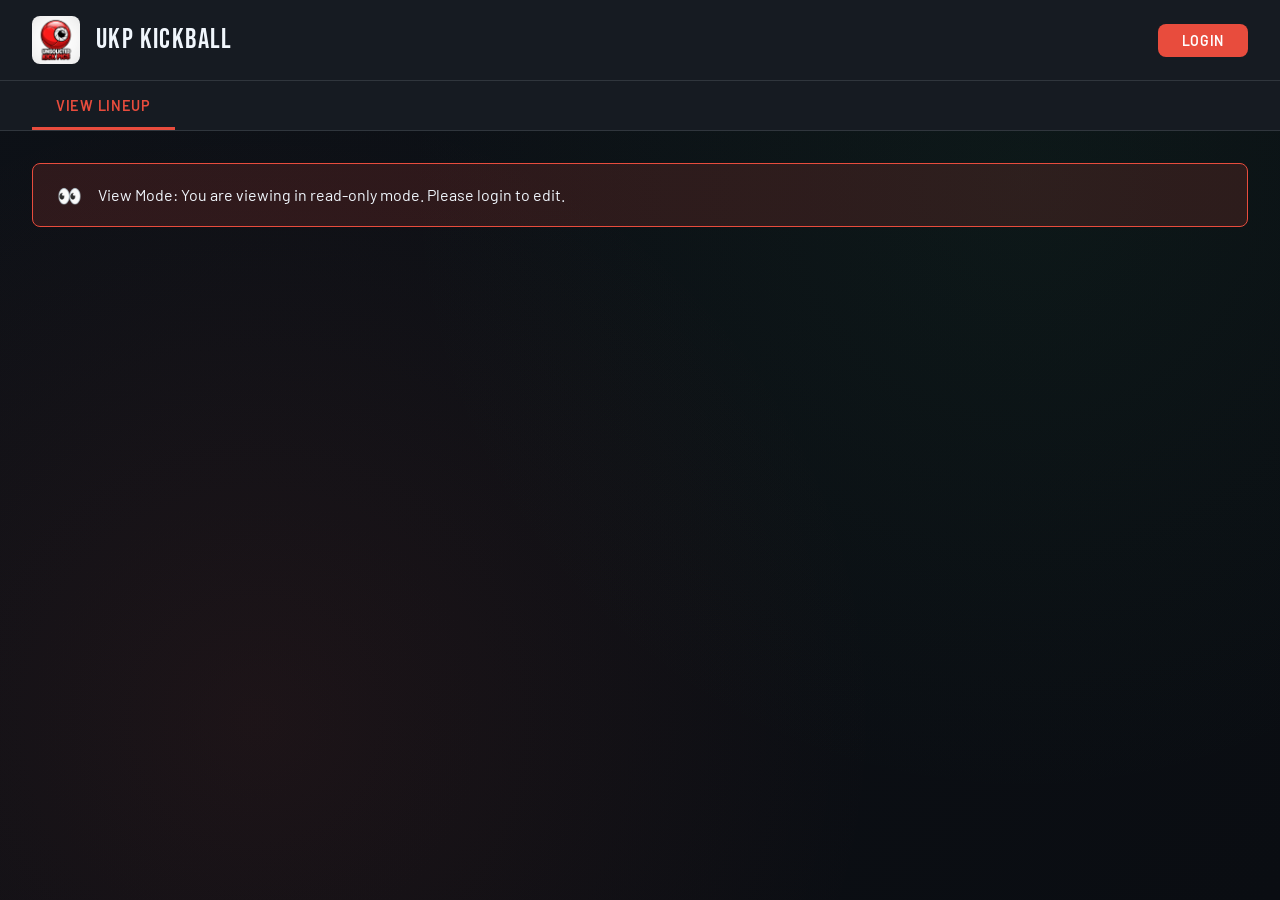
==== static/index.html @ f580832a "Add web-based chat interface with Flask backend - Add Flask web server with chat API endpoint - Crea" ====
<!DOCTYPE html>
<html lang="en">
<head>
    <meta charset="UTF-8">
    <meta name="viewport" content="width=device-width, initial-scale=1.0">
    <title>UKP Kickball Roster</title>
    <link rel="icon" type="image/png" href="/static/images/logo.png">
    <link href="https://fonts.googleapis.com/css2?family=Bebas+Neue&family=Barlow:wght@400;500;600;700&display=swap" rel="stylesheet">
    <link rel="stylesheet" href="/static/css/style.css">
</head>
<body>
    <div class="app-container">
        <!-- Header -->
        <header class="app-header">
            <div class="header-content">
                <div class="logo-title">
                    <img src="/static/images/logo.png" alt="UKP Logo" class="logo">
                    <h1>UKP Kickball</h1>
                </div>
                <div class="auth-section" id="authSection">
                    <!-- Auth buttons injected by JS -->
                </div>
            </div>
        </header>

        <!-- Navigation Tabs -->
        <nav class="tab-nav" id="tabNav">
            <!-- Tabs injected by JS -->
        </nav>

        <!-- Main Content -->
        <main class="main-content">
            <!-- View Mode Banner (for non-authenticated) -->
            <div class="view-banner" id="viewBanner" style="display: none;">
                <span class="view-icon">👀</span>
                <span>View Mode: You are viewing in read-only mode. Please login to edit.</span>
            </div>

            <!-- Tab Panels -->
            <div id="gameLineupPanel" class="tab-panel">
                <!-- Game Lineup Content -->
            </div>

            <div id="rosterPanel" class="tab-panel" style="display: none;">
                <!-- Roster Management Content -->
            </div>

            <div id="viewLineupPanel" class="tab-panel" style="display: none;">
                <!-- View Lineup Content -->
            </div>
        </main>

        <!-- Login Modal -->
        <div class="modal-overlay" id="loginModal" style="display: none;">
            <div class="modal">
                <div class="modal-header">
                    <h2>Login</h2>
                    <button class="modal-close" onclick="closeModal('loginModal')">&times;</button>
                </div>
                <form id="loginForm" class="modal-form">
                    <div class="form-group">
                        <label for="loginUsername">Username</label>
                        <input type="text" id="loginUsername" required autocomplete="username">
                    </div>
                    <div class="form-group">
                        <label for="loginPassword">Password</label>
                        <input type="password" id="loginPassword" required autocomplete="current-password">
                    </div>
                    <div class="form-error" id="loginError"></div>
                    <button type="submit" class="btn btn-primary btn-full">Login</button>
                </form>
                <div id="registerSection" style="display: none;">
                    <div class="divider"><span>or</span></div>
                    <h3>Create First User</h3>
                    <form id="registerForm" class="modal-form">
                        <div class="form-group">
                            <label for="regUsername">Username</label>
                            <input type="text" id="regUsername" required>
                        </div>
                        <div class="form-group">
                            <label for="regPassword">Password</label>
                            <input type="password" id="regPassword" required>
                        </div>
                        <div class="form-error" id="registerError"></div>
                        <button type="submit" class="btn btn-secondary btn-full">Create User</button>
                    </form>
                </div>
            </div>
        </div>
    </div>

    <script src="/static/js/app.js"></script>
</body>
</html>
---- static/css/style.css ----
/* ========================================
   UKP Kickball Roster - CSS Styles
   Modern sports aesthetic with bold typography
   ======================================== */

:root {
    /* Primary colors - Bold orange/red sports vibe */
    --primary: #E84C3D;
    --primary-hover: #C0392B;
    --primary-light: rgba(232, 76, 61, 0.15);
    
    /* Secondary colors */
    --secondary: #2C3E50;
    --secondary-light: #34495E;
    
    /* Accent - Electric green for IN status */
    --accent-green: #27AE60;
    --accent-green-light: rgba(39, 174, 96, 0.15);
    --accent-green-dark: #1E8449;
    
    /* Status colors */
    --status-out: #95A5A6;
    --status-out-border: #7F8C8D;
    --danger: #E74C3C;
    --warning: #F39C12;
    
    /* Background */
    --bg-primary: #0D1117;
    --bg-secondary: #161B22;
    --bg-tertiary: #21262D;
    --bg-card: #1C2128;
    
    /* Text */
    --text-primary: #F0F6FC;
    --text-secondary: #8B949E;
    --text-muted: #6E7681;
    
    /* Borders */
    --border-color: #30363D;
    --border-light: #21262D;
    
    /* Shadows */
    --shadow-sm: 0 1px 2px rgba(0, 0, 0, 0.3);
    --shadow-md: 0 4px 12px rgba(0, 0, 0, 0.4);
    --shadow-lg: 0 8px 24px rgba(0, 0, 0, 0.5);
    
    /* Spacing */
    --space-xs: 0.25rem;
    --space-sm: 0.5rem;
    --space-md: 1rem;
    --space-lg: 1.5rem;
    --space-xl: 2rem;
    --space-2xl: 3rem;
    
    /* Border radius */
    --radius-sm: 4px;
    --radius-md: 8px;
    --radius-lg: 12px;
    --radius-full: 9999px;
    
    /* Transitions */
    --transition-fast: 150ms ease;
    --transition-normal: 250ms ease;
}

/* ========================================
   Reset & Base Styles
   ======================================== */
*, *::before, *::after {
    box-sizing: border-box;
    margin: 0;
    padding: 0;
}

html {
    font-size: 16px;
    -webkit-font-smoothing: antialiased;
    -moz-osx-font-smoothing: grayscale;
}

body {
    font-family: 'Barlow', -apple-system, BlinkMacSystemFont, sans-serif;
    background: var(--bg-primary);
    color: var(--text-primary);
    line-height: 1.5;
    min-height: 100vh;
}

/* Background pattern */
body::before {
    content: '';
    position: fixed;
    top: 0;
    left: 0;
    right: 0;
    bottom: 0;
    background: 
        radial-gradient(circle at 20% 80%, rgba(232, 76, 61, 0.08) 0%, transparent 50%),
        radial-gradient(circle at 80% 20%, rgba(39, 174, 96, 0.06) 0%, transparent 50%),
        linear-gradient(135deg, var(--bg-primary) 0%, #0a0d12 100%);
    z-index: -1;
}

/* ========================================
   Typography
   ======================================== */
h1, h2, h3, h4 {
    font-family: 'Bebas Neue', 'Barlow', sans-serif;
    letter-spacing: 0.05em;
    font-weight: 400;
}

h1 { font-size: 2rem; }
h2 { font-size: 1.75rem; }
h3 { font-size: 1.5rem; }
h4 { font-size: 1.25rem; }

/* ========================================
   App Container
   ======================================== */
.app-container {
    min-height: 100vh;
    display: flex;
    flex-direction: column;
}

/* ========================================
   Header
   ======================================== */
.app-header {
    background: var(--bg-secondary);
    border-bottom: 1px solid var(--border-color);
    padding: var(--space-md) var(--space-xl);
    position: sticky;
    top: 0;
    z-index: 100;
    backdrop-filter: blur(12px);
}

.header-content {
    max-width: 1400px;
    margin: 0 auto;
    display: flex;
    align-items: center;
    justify-content: space-between;
}

.logo-title {
    display: flex;
    align-items: center;
    gap: var(--space-md);
}

.logo {
    width: 48px;
    height: 48px;
    border-radius: var(--radius-md);
}

.logo-title h1 {
    color: var(--text-primary);
    text-transform: uppercase;
    font-size: 1.75rem;
}

.auth-section {
    display: flex;
    align-items: center;
    gap: var(--space-md);
}

.user-info {
    display: flex;
    align-items: center;
    gap: var(--space-sm);
    color: var(--text-secondary);
    font-size: 0.875rem;
}

.user-avatar {
    width: 32px;
    height: 32px;
    background: var(--primary);
    border-radius: var(--radius-full);
    display: flex;
    align-items: center;
    justify-content: center;
    font-weight: 600;
    color: white;
    font-size: 0.875rem;
}

/* ========================================
   Buttons
   ======================================== */
.btn {
    display: inline-flex;
    align-items: center;
    justify-content: center;
    gap: var(--space-sm);
    padding: var(--space-sm) var(--space-lg);
    border: none;
    border-radius: var(--radius-md);
    font-family: 'Barlow', sans-serif;
    font-weight: 600;
    font-size: 0.875rem;
    cursor: pointer;
    transition: all var(--transition-fast);
    text-transform: uppercase;
    letter-spacing: 0.05em;
}

.btn:disabled {
    opacity: 0.5;
    cursor: not-allowed;
}

.btn-primary {
    background: var(--primary);
    color: white;
}

.btn-primary:hover:not(:disabled) {
    background: var(--primary-hover);
    transform: translateY(-1px);
    box-shadow: var(--shadow-md);
}

.btn-secondary {
    background: transparent;
    color: var(--text-primary);
    border: 1px solid var(--border-color);
}

.btn-secondary:hover:not(:disabled) {
    background: var(--bg-tertiary);
    border-color: var(--text-secondary);
}

.btn-ghost {
    background: transparent;
    color: var(--text-secondary);
    padding: var(--space-xs) var(--space-sm);
}

.btn-ghost:hover:not(:disabled) {
    color: var(--text-primary);
    background: var(--bg-tertiary);
}

.btn-success {
    background: var(--accent-green);
    color: white;
}

.btn-success:hover:not(:disabled) {
    background: var(--accent-green-dark);
}

.btn-danger {
    background: var(--danger);
    color: white;
}

.btn-danger:hover:not(:disabled) {
    background: #C0392B;
}

.btn-sm {
    padding: var(--space-xs) var(--space-sm);
    font-size: 0.75rem;
}

.btn-full {
    width: 100%;
}

.btn-icon {
    padding: var(--space-sm);
    min-width: 36px;
}

/* ========================================
   Navigation Tabs
   ======================================== */
.tab-nav {
    background: var(--bg-secondary);
    border-bottom: 1px solid var(--border-color);
    padding: 0 var(--space-xl);
    display: flex;
    gap: var(--space-xs);
}

.tab-btn {
    padding: var(--space-md) var(--space-lg);
    background: transparent;
    border: none;
    color: var(--text-secondary);
    font-family: 'Barlow', sans-serif;
    font-weight: 600;
    font-size: 0.9rem;
    cursor: pointer;
    transition: all var(--transition-fast);
    position: relative;
    text-transform: uppercase;
    letter-spacing: 0.05em;
}

.tab-btn::after {
    content: '';
    position: absolute;
    bottom: 0;
    left: 0;
    right: 0;
    height: 3px;
    background: var(--primary);
    transform: scaleX(0);
    transition: transform var(--transition-normal);
}

.tab-btn:hover {
    color: var(--text-primary);
}

.tab-btn.active {
    color: var(--primary);
}

.tab-btn.active::after {
    transform: scaleX(1);
}

/* ========================================
   Main Content
   ======================================== */
.main-content {
    flex: 1;
    padding: var(--space-xl);
    max-width: 1400px;
    margin: 0 auto;
    width: 100%;
}

.tab-panel {
    animation: fadeIn 0.3s ease;
}

@keyframes fadeIn {
    from { opacity: 0; transform: translateY(10px); }
    to { opacity: 1; transform: translateY(0); }
}

/* ========================================
   View Banner
   ======================================== */
.view-banner {
    background: var(--primary-light);
    border: 1px solid var(--primary);
    border-radius: var(--radius-md);
    padding: var(--space-md) var(--space-lg);
    margin-bottom: var(--space-xl);
    display: flex;
    align-items: center;
    gap: var(--space-md);
    color: var(--text-primary);
}

.view-icon {
    font-size: 1.25rem;
}

/* ========================================
   Cards
   ======================================== */
.card {
    background: var(--bg-card);
    border: 1px solid var(--border-color);
    border-radius: var(--radius-lg);
    padding: var(--space-lg);
    margin-bottom: var(--space-lg);
}

.card-header {
    display: flex;
    align-items: center;
    justify-content: space-between;
    margin-bottom: var(--space-lg);
    padding-bottom: var(--space-md);
    border-bottom: 1px solid var(--border-color);
}

.card-title {
    color: var(--text-primary);
    font-size: 1.25rem;
}

/* ========================================
   Forms
   ======================================== */
.form-group {
    margin-bottom: var(--space-md);
}

.form-group label {
    display: block;
    margin-bottom: var(--space-xs);
    color: var(--text-secondary);
    font-size: 0.875rem;
    font-weight: 500;
}

.form-input,
.form-select {
    width: 100%;
    padding: var(--space-md) var(--space-md);
    background: var(--bg-tertiary);
    border: 1px solid var(--border-color);
    border-radius: var(--radius-md);
    color: var(--text-primary);
    font-family: 'Barlow', sans-serif;
    font-size: 1rem;
    transition: all var(--transition-fast);
    min-height: 48px;
}

.form-input:focus,
.form-select:focus {
    outline: none;
    border-color: var(--primary);
    box-shadow: 0 0 0 3px var(--primary-light);
}

.form-input::placeholder {
    color: var(--text-muted);
}

.form-inline {
    display: flex;
    gap: var(--space-md);
    align-items: flex-end;
}

.form-inline .form-group {
    flex: 1;
    margin-bottom: 0;
}

.form-checkbox {
    display: flex;
    align-items: center;
    gap: var(--space-sm);
    cursor: pointer;
}

.form-checkbox input {
    width: 18px;
    height: 18px;
    accent-color: var(--primary);
}

.form-error {
    color: var(--danger);
    font-size: 0.875rem;
    margin-top: var(--space-sm);
    min-height: 1.25rem;
}

/* ========================================
   Game Details Section
   ======================================== */
.game-details {
    display: grid;
    grid-template-columns: 1fr 2fr 2fr;
    gap: var(--space-lg);
    margin-bottom: var(--space-xl);
}

@media (max-width: 768px) {
    .game-details {
        grid-template-columns: 1fr;
    }
}

/* ========================================
   Player Grid (IN/OUT toggles)
   ======================================== */
.player-section {
    margin-bottom: var(--space-xl);
}

.player-section-title {
    color: var(--text-secondary);
    font-size: 0.875rem;
    font-weight: 600;
    text-transform: uppercase;
    letter-spacing: 0.1em;
    margin-bottom: var(--space-md);
}

.player-grid {
    display: grid;
    grid-template-columns: repeat(auto-fill, minmax(100px, 1fr));
    gap: var(--space-sm);
}

.player-toggle {
    padding: var(--space-sm) var(--space-md);
    border-radius: var(--radius-md);
    font-size: 0.8rem;
    font-weight: 600;
    cursor: pointer;
    transition: all var(--transition-fast);
    text-align: center;
    border: 2px solid transparent;
    text-transform: uppercase;
    letter-spacing: 0.03em;
}

.player-toggle.status-in {
    background: var(--accent-green);
    color: white;
    border-color: var(--accent-green);
}

.player-toggle.status-in:hover {
    background: var(--accent-green-dark);
    border-color: var(--accent-green-dark);
}

.player-toggle.status-out {
    background: transparent;
    color: var(--status-out);
    border-color: var(--status-out-border);
}

.player-toggle.status-out:hover {
    background: rgba(149, 165, 166, 0.1);
    color: var(--text-primary);
    border-color: var(--text-secondary);
}

/* Collapsible Substitutes */
.collapsible-header {
    display: flex;
    align-items: center;
    gap: var(--space-sm);
    cursor: pointer;
    padding: var(--space-sm) 0;
    user-select: none;
}

.collapsible-header:hover .player-section-title {
    color: var(--text-primary);
}

.collapsible-icon {
    transition: transform var(--transition-fast);
}

.collapsible-header.expanded .collapsible-icon {
    transform: rotate(90deg);
}

.collapsible-content {
    max-height: 0;
    overflow: hidden;
    transition: max-height var(--transition-normal);
}

.collapsible-content.expanded {
    max-height: 500px;
}

/* ========================================
   Lineup Spreadsheet
   ======================================== */
.lineup-header {
    display: flex;
    align-items: center;
    justify-content: space-between;
    margin-bottom: var(--space-lg);
    flex-wrap: wrap;
    gap: var(--space-md);
}

.lineup-actions {
    display: flex;
    gap: var(--space-sm);
}

.lineup-table-wrapper {
    overflow-x: auto;
    margin: 0 -var(--space-lg);
    padding: 0 var(--space-lg);
}

.lineup-table {
    width: 100%;
    min-width: 900px;
    border-collapse: separate;
    border-spacing: 0;
}

.lineup-table th,
.lineup-table td {
    padding: var(--space-sm);
    text-align: center;
    border-bottom: 1px solid var(--border-color);
}

.lineup-table th {
    background: var(--bg-tertiary);
    color: var(--text-secondary);
    font-weight: 600;
    font-size: 0.75rem;
    text-transform: uppercase;
    letter-spacing: 0.1em;
    position: sticky;
    top: 0;
    z-index: 10;
}

.lineup-table th:first-child {
    text-align: left;
    padding-left: var(--space-md);
}

.lineup-table td:first-child {
    text-align: left;
    padding-left: var(--space-md);
    font-weight: 500;
}

.lineup-table tbody tr:hover {
    background: var(--bg-tertiary);
}

.player-name-cell {
    display: flex;
    align-items: center;
    gap: var(--space-sm);
    white-space: nowrap;
}

.player-order {
    color: var(--text-muted);
    font-size: 0.8rem;
    min-width: 24px;
}

.player-name {
    font-weight: 500;
}

.gender-indicator {
    color: var(--primary);
    font-size: 0.9rem;
}

.order-buttons {
    display: flex;
    gap: 2px;
}

.order-btn {
    width: 24px;
    height: 24px;
    display: flex;
    align-items: center;
    justify-content: center;
    background: var(--bg-tertiary);
    border: 1px solid var(--border-color);
    border-radius: var(--radius-sm);
    color: var(--text-muted);
    cursor: pointer;
    font-size: 0.75rem;
    transition: all var(--transition-fast);
}

.order-btn:hover {
    background: var(--bg-secondary);
    color: var(--text-primary);
    border-color: var(--text-secondary);
}

.order-btn:disabled {
    opacity: 0.3;
    cursor: not-allowed;
}

.position-select {
    width: 100%;
    min-width: 60px;
    padding: var(--space-xs) var(--space-sm);
    background: var(--bg-secondary);
    border: 1px solid var(--border-color);
    border-radius: var(--radius-sm);
    color: var(--text-primary);
    font-size: 0.8rem;
    cursor: pointer;
    transition: all var(--transition-fast);
}

.position-select:hover {
    border-color: var(--text-secondary);
}

.position-select:focus {
    outline: none;
    border-color: var(--primary);
}

.position-select.position-out {
    background: rgba(231, 76, 60, 0.2);
    border-color: var(--danger);
}

.position-select.has-duplicate {
    border-color: var(--warning);
    box-shadow: 0 0 0 2px rgba(243, 156, 18, 0.3);
}

.sit-out-count {
    font-weight: 700;
    color: var(--danger);
}

.sit-out-count.zero {
    color: var(--text-muted);
    font-weight: 400;
}

.inning-warning {
    color: var(--warning);
    cursor: help;
}

/* ========================================
   Roster Management
   ======================================== */
.roster-section {
    margin-bottom: var(--space-2xl);
}

.roster-list {
    display: flex;
    flex-direction: column;
    gap: var(--space-sm);
}

.roster-item {
    display: flex;
    align-items: center;
    justify-content: space-between;
    padding: var(--space-sm) var(--space-md);
    background: var(--bg-tertiary);
    border-radius: var(--radius-md);
    border: 1px solid var(--border-color);
}

.roster-item-name {
    display: flex;
    align-items: center;
    gap: var(--space-sm);
}

.roster-item-actions {
    display: flex;
    gap: var(--space-sm);
}

.gender-btn {
    width: 32px;
    height: 32px;
    display: flex;
    align-items: center;
    justify-content: center;
    border-radius: var(--radius-sm);
    font-size: 1rem;
    cursor: pointer;
    transition: all var(--transition-fast);
    background: var(--bg-secondary);
    border: 1px solid var(--border-color);
}

.gender-btn:hover {
    border-color: var(--primary);
}

.gender-btn.female {
    color: var(--primary);
}

.gender-btn.male {
    color: var(--text-muted);
}

/* ========================================
   View Lineup (Read-only)
   ======================================== */
.game-selector {
    margin-bottom: var(--space-xl);
    max-width: 400px;
}

.view-header {
    display: flex;
    justify-content: space-between;
    align-items: flex-start;
    margin-bottom: var(--space-xl);
    gap: var(--space-xl);
}

.game-info {
    flex: 1;
}

.game-info h2 {
    color: var(--primary);
    margin-bottom: var(--space-sm);
}

.game-date {
    color: var(--text-secondary);
    font-size: 1rem;
}

.team-logo-display {
    flex-shrink: 0;
}

.team-logo-display img {
    max-width: 150px;
    max-height: 150px;
    border-radius: var(--radius-md);
    object-fit: contain;
    background: var(--bg-tertiary);
    padding: var(--space-sm);
}

/* Logo upload section */
.logo-upload-section {
    margin-top: var(--space-lg);
    padding: var(--space-lg);
    background: var(--bg-tertiary);
    border-radius: var(--radius-md);
    border: 1px solid var(--border-color);
}

.logo-upload-section h4 {
    margin-bottom: var(--space-md);
    color: var(--text-secondary);
    font-size: 0.9rem;
}

.logo-preview {
    display: flex;
    align-items: center;
    gap: var(--space-lg);
    margin-bottom: var(--space-md);
}

.logo-preview img {
    max-width: 100px;
    max-height: 100px;
    border-radius: var(--radius-md);
    object-fit: contain;
    background: var(--bg-secondary);
}

.logo-upload-actions {
    display: flex;
    gap: var(--space-sm);
    flex-wrap: wrap;
}

.file-input-wrapper {
    position: relative;
    overflow: hidden;
    display: inline-block;
}

.file-input-wrapper input[type="file"] {
    position: absolute;
    left: 0;
    top: 0;
    opacity: 0;
    cursor: pointer;
    width: 100%;
    height: 100%;
}

.view-table {
    width: 100%;
    border-collapse: separate;
    border-spacing: 0;
}

.view-table th,
.view-table td {
    padding: var(--space-sm) var(--space-md);
    text-align: center;
    border-bottom: 1px solid var(--border-color);
}

.view-table th {
    background: var(--bg-tertiary);
    color: var(--text-secondary);
    font-weight: 600;
    font-size: 0.8rem;
    text-transform: uppercase;
}

.view-table td {
    font-size: 0.9rem;
}

.view-table td.out-position {
    background: rgba(231, 76, 60, 0.15);
    color: var(--danger);
}

/* ========================================
   Modal
   ======================================== */
.modal-overlay {
    position: fixed;
    top: 0;
    left: 0;
    right: 0;
    bottom: 0;
    background: rgba(0, 0, 0, 0.7);
    backdrop-filter: blur(4px);
    display: flex;
    align-items: center;
    justify-content: center;
    z-index: 1000;
    animation: fadeIn 0.2s ease;
}

.modal {
    background: var(--bg-card);
    border: 1px solid var(--border-color);
    border-radius: var(--radius-lg);
    padding: var(--space-xl);
    width: 100%;
    max-width: 400px;
    margin: var(--space-lg);
    box-shadow: var(--shadow-lg);
}

.modal-header {
    display: flex;
    align-items: center;
    justify-content: space-between;
    margin-bottom: var(--space-lg);
}

.modal-header h2 {
    color: var(--text-primary);
}

.modal-close {
    width: 32px;
    height: 32px;
    display: flex;
    align-items: center;
    justify-content: center;
    background: transparent;
    border: none;
    color: var(--text-secondary);
    font-size: 1.5rem;
    cursor: pointer;
    border-radius: var(--radius-sm);
    transition: all var(--transition-fast);
}

.modal-close:hover {
    background: var(--bg-tertiary);
    color: var(--text-primary);
}

.modal-form {
    display: flex;
    flex-direction: column;
}

.modal-form .form-input {
    padding: var(--space-md) var(--space-lg);
    font-size: 1.1rem;
    min-height: 52px;
}

.modal-form .form-group {
    margin-bottom: var(--space-lg);
}

.modal-form .form-group label {
    font-size: 0.95rem;
    margin-bottom: var(--space-sm);
}

.divider {
    display: flex;
    align-items: center;
    gap: var(--space-md);
    margin: var(--space-xl) 0;
    color: var(--text-muted);
    font-size: 0.875rem;
}

.divider::before,
.divider::after {
    content: '';
    flex: 1;
    height: 1px;
    background: var(--border-color);
}

/* ========================================
   Utilities
   ======================================== */
.text-muted {
    color: var(--text-muted);
}

.text-center {
    text-align: center;
}

.mt-lg {
    margin-top: var(--space-lg);
}

.mb-lg {
    margin-bottom: var(--space-lg);
}

.empty-state {
    text-align: center;
    padding: var(--space-2xl);
    color: var(--text-muted);
}

.empty-state-icon {
    font-size: 3rem;
    margin-bottom: var(--space-md);
    opacity: 0.5;
}

/* ========================================
   Loading State
   ======================================== */
.loading {
    display: flex;
    align-items: center;
    justify-content: center;
    padding: var(--space-2xl);
}

.spinner {
    width: 32px;
    height: 32px;
    border: 3px solid var(--border-color);
    border-top-color: var(--primary);
    border-radius: 50%;
    animation: spin 0.8s linear infinite;
}

@keyframes spin {
    to { transform: rotate(360deg); }
}

/* ========================================
   Responsive
   ======================================== */
@media (max-width: 768px) {
    .app-header {
        padding: var(--space-md);
    }
    
    .logo-title h1 {
        font-size: 1.25rem;
    }
    
    .logo {
        width: 36px;
        height: 36px;
    }
    
    .tab-nav {
        padding: 0 var(--space-md);
        overflow-x: auto;
    }
    
    .tab-btn {
        padding: var(--space-sm) var(--space-md);
        font-size: 0.8rem;
        white-space: nowrap;
    }
    
    .main-content {
        padding: var(--space-md);
    }
    
    .card {
        padding: var(--space-md);
    }
    
    .game-details {
        grid-template-columns: 1fr;
    }
    
    .player-grid {
        grid-template-columns: repeat(auto-fill, minmax(80px, 1fr));
    }
    
    .lineup-actions {
        width: 100%;
    }
    
    .lineup-actions .btn {
        flex: 1;
    }
}
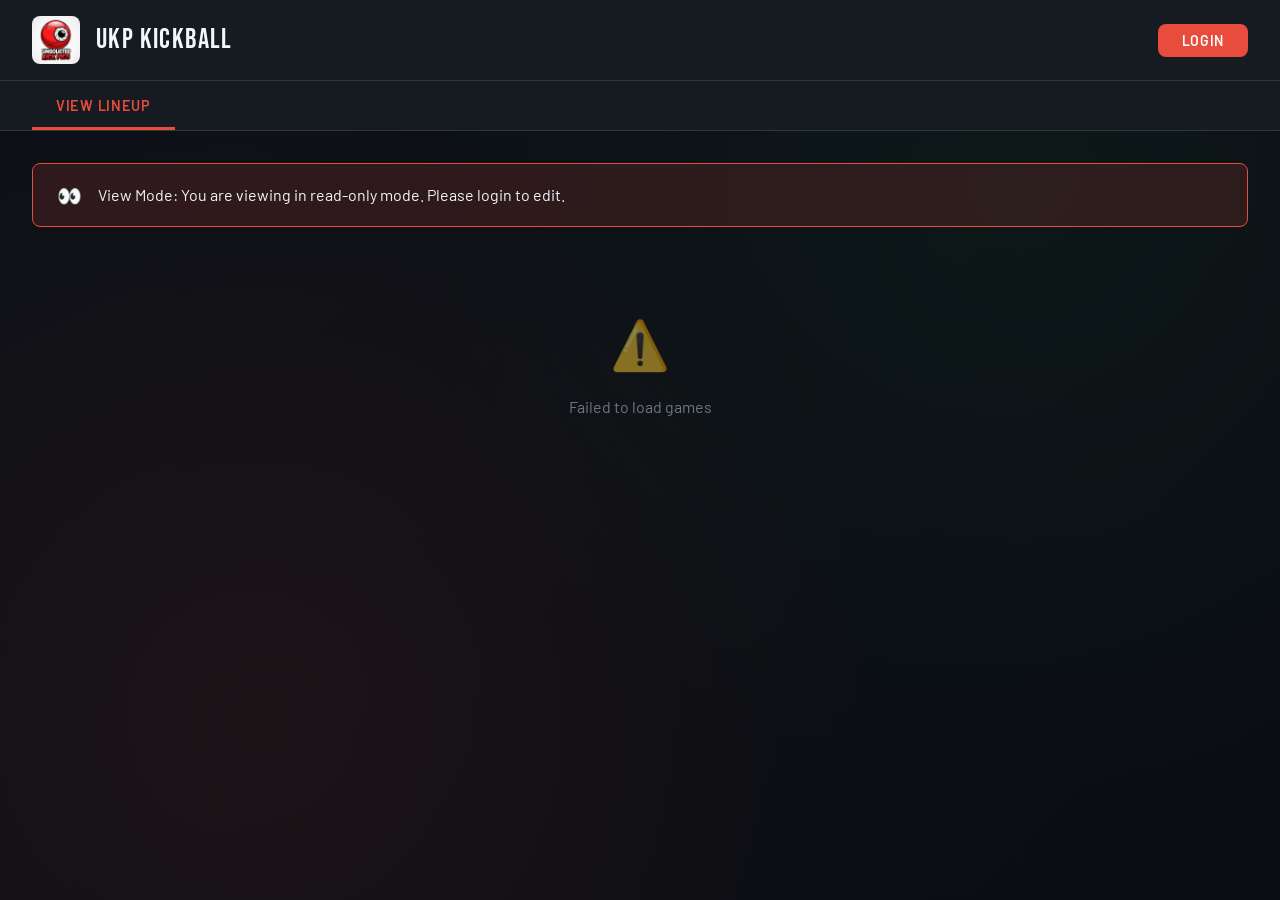
==== commit 68ac52e7: "Add GroupMe integration, drag-and-drop lineup, print view, and settings - GroupMe API module: post e" ====
--- a/static/index.html
+++ b/static/index.html
@@ -48,6 +48,10 @@
             <div id="viewLineupPanel" class="tab-panel" style="display: none;">
                 <!-- View Lineup Content -->
             </div>
+
+            <div id="settingsPanel" class="tab-panel" style="display: none;">
+                <!-- Settings Content -->
+            </div>
         </main>
 
         <!-- Login Modal -->
@@ -89,6 +93,7 @@
         </div>
     </div>
 
+    <script src="/static/js/Sortable.min.js"></script>
     <script src="/static/js/app.js"></script>
 </body>
 </html>
--- a/static/css/style.css
+++ b/static/css/style.css
@@ -389,6 +389,20 @@
     border-bottom: 1px solid var(--border-color);
 }
 
+.game-selector-header {
+    display: flex;
+    align-items: flex-end;
+    gap: var(--space-md);
+}
+
+.game-selector-header .form-group {
+    flex: 1;
+}
+
+.game-selector-header .btn {
+    white-space: nowrap;
+}
+
 .card-title {
     color: var(--text-primary);
     font-size: 1.25rem;
@@ -713,6 +727,18 @@
 .position-select.position-out {
     background: rgba(231, 76, 60, 0.2);
     border-color: var(--danger);
+    color: var(--danger);
+}
+
+/* Style dropdown options for out position */
+.position-select.position-out option {
+    background: var(--bg-secondary);
+    color: var(--text-primary);
+}
+
+.position-select.position-out option:checked {
+    background: var(--danger);
+    color: white;
 }
 
 .position-select.has-duplicate {
@@ -793,6 +819,64 @@
 
 .gender-btn.male {
     color: var(--text-muted);
+}
+
+/* ========================================
+   Publish Section
+   ======================================== */
+.publish-card {
+    background: linear-gradient(135deg, var(--bg-card) 0%, var(--bg-tertiary) 100%);
+    border: 2px solid var(--border-color);
+}
+
+.publish-section {
+    display: flex;
+    align-items: center;
+    justify-content: space-between;
+    gap: var(--space-lg);
+    flex-wrap: wrap;
+}
+
+.publish-status {
+    display: flex;
+    align-items: center;
+    gap: var(--space-sm);
+    padding: var(--space-sm) var(--space-md);
+    border-radius: var(--radius-md);
+    font-weight: 500;
+}
+
+.publish-status.published {
+    background: var(--accent-green-light);
+    color: var(--accent-green);
+    border: 1px solid var(--accent-green);
+}
+
+.publish-status.unpublished {
+    background: rgba(149, 165, 166, 0.1);
+    color: var(--text-secondary);
+    border: 1px solid var(--border-color);
+}
+
+.publish-status-icon {
+    font-size: 1.25rem;
+}
+
+.publish-actions {
+    display: flex;
+    gap: var(--space-sm);
+    flex-wrap: wrap;
+}
+
+.unpublished-banner {
+    background: rgba(243, 156, 18, 0.15);
+    border: 1px solid var(--warning);
+    color: var(--warning);
+    padding: var(--space-sm) var(--space-md);
+    border-radius: var(--radius-md);
+    margin-bottom: var(--space-lg);
+    text-align: center;
+    font-weight: 500;
 }
 
 /* ========================================
@@ -918,6 +1002,215 @@
 .view-table td.out-position {
     background: rgba(231, 76, 60, 0.15);
     color: var(--danger);
+}
+
+.view-table .clickable-row {
+    cursor: pointer;
+    transition: background var(--transition-fast);
+}
+
+.view-table .clickable-row:hover {
+    background: var(--primary-light);
+}
+
+/* Player Filter */
+.player-filter {
+    margin-bottom: var(--space-lg);
+    max-width: 300px;
+}
+
+/* Desktop/Mobile visibility */
+.desktop-table {
+    display: block;
+}
+
+.mobile-cards {
+    display: none;
+}
+
+/* Mobile Player Cards */
+.mobile-player-card {
+    background: var(--bg-tertiary);
+    border: 1px solid var(--border-color);
+    border-radius: var(--radius-md);
+    padding: var(--space-md);
+    margin-bottom: var(--space-sm);
+    cursor: pointer;
+    transition: all var(--transition-fast);
+}
+
+.mobile-player-card:hover,
+.mobile-player-card:active {
+    border-color: var(--primary);
+    background: var(--primary-light);
+}
+
+.mobile-player-info {
+    display: flex;
+    align-items: center;
+    gap: var(--space-sm);
+    margin-bottom: var(--space-sm);
+}
+
+.mobile-player-number {
+    color: var(--text-muted);
+    font-weight: 600;
+    min-width: 30px;
+}
+
+.mobile-player-name {
+    font-weight: 600;
+    color: var(--text-primary);
+}
+
+.mobile-positions {
+    display: flex;
+    gap: var(--space-xs);
+    flex-wrap: wrap;
+    margin-bottom: var(--space-xs);
+}
+
+.mobile-pos {
+    background: var(--bg-secondary);
+    padding: 2px 8px;
+    border-radius: var(--radius-sm);
+    font-size: 0.75rem;
+    font-weight: 600;
+    color: var(--text-secondary);
+}
+
+.mobile-pos.out {
+    background: rgba(231, 76, 60, 0.2);
+    color: var(--danger);
+}
+
+.mobile-tap-hint {
+    font-size: 0.7rem;
+    color: var(--text-muted);
+    text-align: right;
+}
+
+/* Player Detail View (single player) */
+.player-detail-view {
+    padding: var(--space-md);
+}
+
+.player-detail-header {
+    display: flex;
+    align-items: center;
+    gap: var(--space-md);
+    margin-bottom: var(--space-xl);
+    padding-bottom: var(--space-md);
+    border-bottom: 2px solid var(--primary);
+}
+
+.player-detail-number {
+    font-size: 2rem;
+    font-weight: 700;
+    color: var(--primary);
+    font-family: 'Bebas Neue', sans-serif;
+}
+
+.player-detail-name {
+    font-size: 1.5rem;
+    font-weight: 600;
+    color: var(--text-primary);
+}
+
+.player-innings-grid {
+    display: grid;
+    grid-template-columns: repeat(auto-fit, minmax(100px, 1fr));
+    gap: var(--space-md);
+}
+
+.player-inning-card {
+    background: var(--bg-tertiary);
+    border: 1px solid var(--border-color);
+    border-radius: var(--radius-md);
+    padding: var(--space-md);
+    text-align: center;
+    transition: all var(--transition-fast);
+}
+
+.player-inning-card.is-out {
+    background: rgba(231, 76, 60, 0.1);
+    border-color: var(--danger);
+}
+
+.inning-number {
+    font-size: 0.75rem;
+    color: var(--text-muted);
+    text-transform: uppercase;
+    letter-spacing: 0.1em;
+    margin-bottom: var(--space-xs);
+}
+
+.inning-position {
+    font-size: 1.75rem;
+    font-weight: 700;
+    color: var(--primary);
+    font-family: 'Bebas Neue', sans-serif;
+}
+
+.player-inning-card.is-out .inning-position {
+    color: var(--danger);
+}
+
+.inning-position-full {
+    font-size: 0.75rem;
+    color: var(--text-secondary);
+    margin-top: var(--space-xs);
+}
+
+/* Mobile responsive for View Lineup */
+@media (max-width: 768px) {
+    .desktop-table {
+        display: none;
+    }
+    
+    .mobile-cards {
+        display: block;
+    }
+    
+    .view-header {
+        flex-direction: column;
+        text-align: center;
+    }
+    
+    .game-info h2 {
+        font-size: 1.25rem;
+    }
+    
+    .team-logo-display {
+        margin-top: var(--space-md);
+    }
+    
+    .team-logo-display img {
+        max-width: 100px;
+        max-height: 100px;
+    }
+    
+    .player-filter {
+        max-width: 100%;
+    }
+    
+    .player-detail-header {
+        flex-direction: column;
+        text-align: center;
+        gap: var(--space-sm);
+    }
+    
+    .player-detail-number {
+        font-size: 1.5rem;
+    }
+    
+    .player-detail-name {
+        font-size: 1.25rem;
+    }
+    
+    .player-innings-grid {
+        grid-template-columns: repeat(2, 1fr);
+    }
 }
 
 /* ========================================
@@ -1042,10 +1335,39 @@
     color: var(--text-muted);
 }
 
+.empty-state h3 {
+    color: var(--text-primary);
+    margin-bottom: var(--space-sm);
+}
+
 .empty-state-icon {
     font-size: 3rem;
     margin-bottom: var(--space-md);
     opacity: 0.5;
+}
+
+/* Create Game Form */
+.create-game-form {
+    margin-top: var(--space-xl);
+    text-align: left;
+    max-width: 500px;
+    margin-left: auto;
+    margin-right: auto;
+}
+
+.create-game-form .form-row {
+    display: flex;
+    gap: var(--space-md);
+    margin-bottom: var(--space-md);
+}
+
+.create-game-form .form-group {
+    flex: 1;
+}
+
+.create-game-form button {
+    width: 100%;
+    margin-top: var(--space-md);
 }
 
 /* ========================================
@@ -1124,3 +1446,75 @@
     }
 }
 
+/* ========================================
+   GroupMe Styles
+   ======================================== */
+.btn-groupme {
+    background: #00aff0;
+    color: #fff;
+    border: none;
+}
+
+.btn-groupme:hover {
+    background: #0098d4;
+}
+
+.groupme-linked {
+    font-size: 0.7em;
+    background: #00aff0;
+    color: #fff;
+    padding: 1px 5px;
+    border-radius: 3px;
+    margin-left: 6px;
+    font-weight: 600;
+    vertical-align: middle;
+}
+
+.groupme-link-btn {
+    font-size: 0.75em;
+    padding: 2px 8px;
+    color: var(--text-muted);
+    border: 1px solid var(--border-color);
+}
+
+.settings-form .form-group {
+    margin-bottom: var(--space-md);
+}
+
+.settings-form small {
+    display: block;
+    margin-top: 4px;
+}
+
+.view-header-actions {
+    display: flex;
+    align-items: center;
+    gap: var(--space-md);
+}
+
+/* Drag and drop */
+.drag-handle {
+    cursor: grab;
+    color: var(--text-muted);
+    font-size: 1.1em;
+    padding: 0 4px;
+    user-select: none;
+    touch-action: none;
+}
+
+.drag-handle:active {
+    cursor: grabbing;
+}
+
+.sortable-ghost {
+    opacity: 0.3;
+}
+
+.sortable-chosen {
+    background: var(--bg-tertiary) !important;
+}
+
+.sortable-drag {
+    background: var(--bg-card);
+    box-shadow: 0 4px 12px rgba(0,0,0,0.4);
+}
